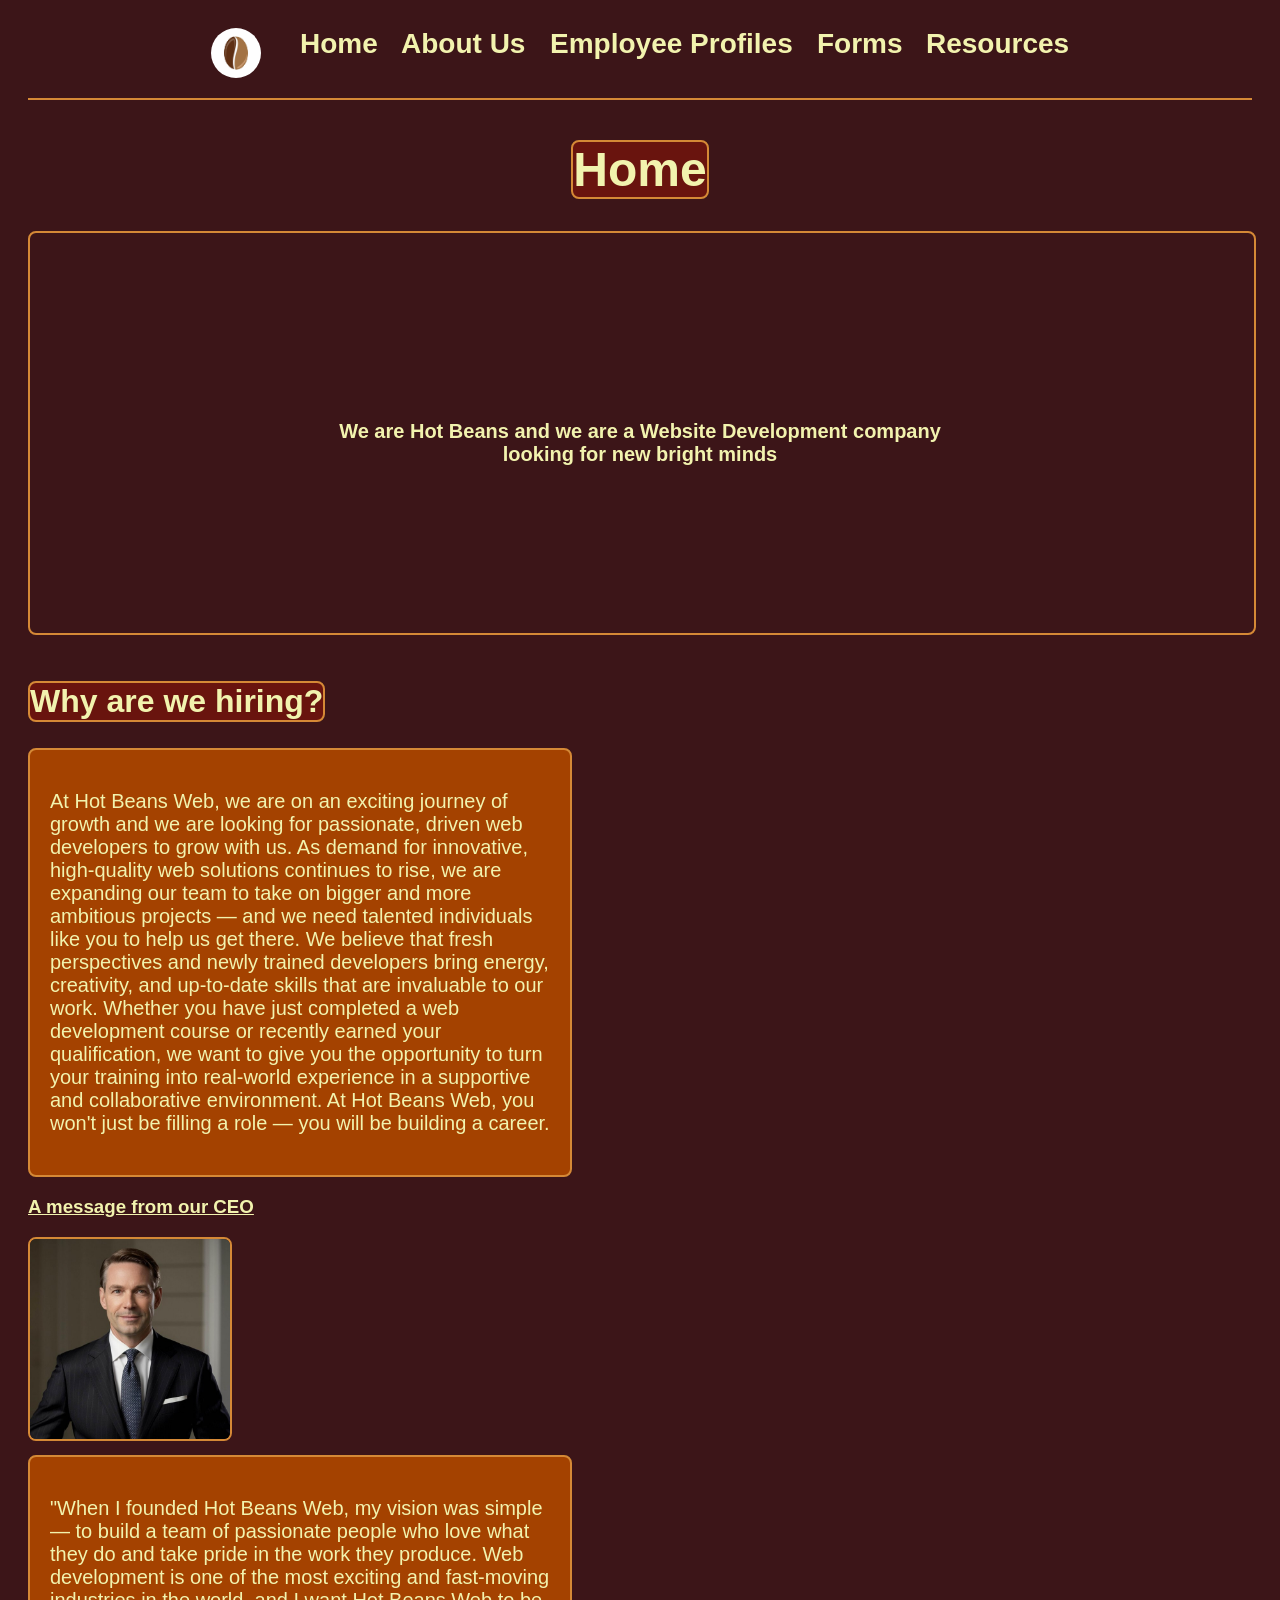
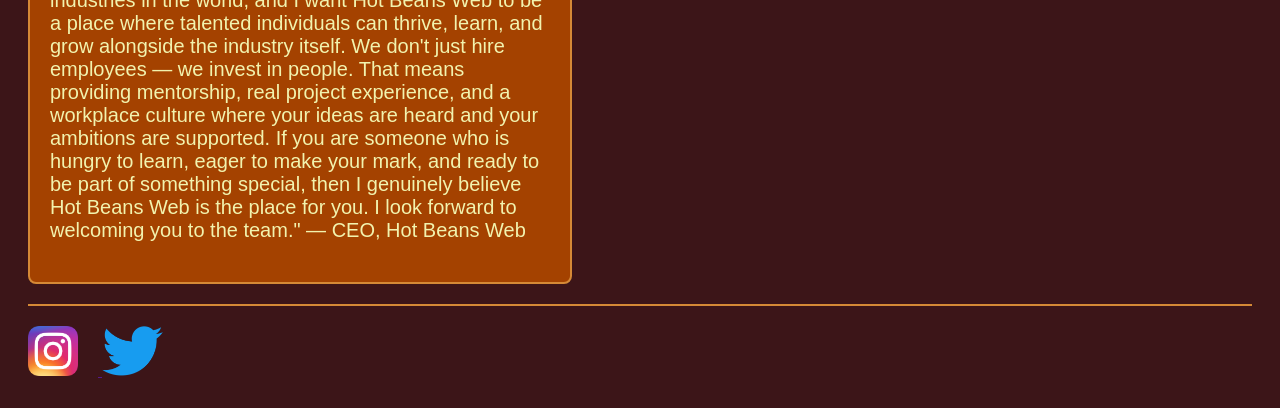
==== index.html @ 460277d1 "Initial commit and finished prodduct" ====
<!DOCTYPE html>
<html lang="en">
<head>
    <link rel="stylesheet" href="style.css">
    <meta charset="UTF-8">
    <title>Hot beans website</title>
</head>

<body>
    <nav>
        <img src="coffee.jpg" class="nav-logo" alt="Picture of company logo">
        <a href="index.html" class="nav-button">Home</a>
        <a href="about.html" class="nav-button">About Us</a>
        <a href="profiles.html" class="nav-button">Employee Profiles</a>
        <a href="forms.html" class="nav-button">Forms</a>
        <a href="resources.html" class="nav-button">Resources</a>
    </nav>

    <hr>

    <div class="card-header">
        <h1>Home</h1>
    </div>

    <section class="hero">
    
    <div class="video-container">
        <video autoplay loop muted playinline class="hero-video">
        <source src="assets/beans.mp4" type="video/mp4">
        </video>

        <div class="hero-content">
            <p>We are Hot Beans and we are a Website Development company looking for new bright minds</p>
        </div>
    </div>
    </section>
    
    <div class="card-h2header">
        <h2>Why are we hiring?</h2>
        </div>

    <div class="card-intro">
        <p>At Hot Beans Web, we are on an exciting journey of growth and we are looking for passionate, driven web developers 
            to grow with us. As demand for innovative, high-quality web solutions continues to rise, we are expanding our team 
            to take on bigger and more ambitious projects — and we need talented individuals like you to help us get there. We 
            believe that fresh perspectives and newly trained developers bring energy, creativity, and up-to-date skills that are 
            invaluable to our work. Whether you have just completed a web development course or recently earned your qualification, 
            we want to give you the opportunity to turn your training into real-world experience in a supportive and collaborative environment. 
            At Hot Beans Web, you won't just be filling a role — you will be building a career.</p>
    </div>

    <div class="card-image">
        <h3 class="CEO-h3">A message from our CEO</h3>
        <img src="assets/ceo.jpg" alt="image of company logo" class="image-CEO">
    </div>

        <div class="card-intro">
        <p>"When I founded Hot Beans Web, my vision was simple — to build a team of passionate people who love what they do and 
            take pride in the work they produce. Web development is one of the most exciting and fast-moving industries in the world, 
            and I want Hot Beans Web to be a place where talented individuals can thrive, learn, and grow alongside the industry itself.
             We don't just hire employees — we invest in people. That means providing mentorship, real project experience, and a workplace 
             culture where your ideas are heard and your ambitions are supported. If you are someone who is hungry to learn, eager to make 
             your mark, and ready to be part of something special, then I genuinely believe Hot Beans Web is the place for you. I look forward 
             to welcoming you to the team."
             — CEO, Hot Beans Web</p>
    </div>

    <script src="index.js"></script>
    <hr>
    
    <footer>
    <a href="" target="_blank">
        <img src="assets/instagram.png" alt="instagram" class="logo-social">
    </a>

    <a href="" target="_blank">
        <img src="assets/twitter.png" alt="twitter" class="logo-social">
    </a>

    
    </footer>
</body>

</html>
---- style.css ----
body{
    background-color: var(--bg);
    padding: 20px;
}

:root{
    --bg: #3C1518;
    --secondarybg: #69140E;
    --card-bg: #A44200;
    --text: #F2F3AE;
    --accent: #D58936;
}

.card-header{
    display: flex;
    justify-content: center;
    transition: 0.6s;
}

h1{
    background-color: var(--secondarybg);
    border-radius: 8px;
    width: fit-content;
    color: var(--text);
    font-size: 48px;
    border: var(--accent) solid 2px;
    font-family: sans-serif;
}

.video-container{
    position: relative;
}

video{
    width: 100%;
    max-width: 100%;
    height: 400px;
    object-fit: cover;
    border-radius: 8px;
    margin-bottom: 15px;
    border: var(--accent) solid 2px;
}

.hero-content {
    position: absolute;
    top: 50%;
    left: 50%;
    transform: translate(-50%, -50%);
    z-index: 2;
    text-align: center;
    color: var(--text);
    font-size: 20px;
    font-family: sans-serif;
    font-weight: bold;
}

.hero-content p{
    color: var(--text);
}

h2{
    background-color: var(--secondarybg);
    border-radius: 8px;
    width: fit-content;
    color: var(--text);
    font-size: 32px;
    font-family: sans-serif;
    border: var(--accent) solid 2px;
}

nav{
    color: var(--text);
    justify-content: center;
    display: flex;
    gap: 24px;
}

nav a{
    color: var(--text);
    text-decoration: none;
    font-weight: bold;
    font-size: 28px;
    font-family: sans-serif;
}

.nav-logo {
    width: 50px;
    height: 50px;
    border-radius: 50%;
    object-fit: cover;
    margin-right: 15px;
}

.nav-button{
    will-change: transform;
    transition: transform ease 0.6s;
}

.nav-button:hover{
    transform: scale(1.03);
    text-shadow: 0 0 20px var(--accent);
}

.card-h2header{
    display: flex;
    justify-self: center;
    gap: 3px;
}



.card-paragraph{
    background-color: var(--card-bg);
    height: 500px;
    width: 500px;
    display: flex;
    border-radius: 8px;
    border: var(--accent) solid 2px;
    transition: 0.6s;
}

.card-paragraph:hover{
    transform: scale(1.03);
}

.card-intro{
    background-color: var(--card-bg);
    width: 500px;
    display: flex;
    border-radius: 8px;
    border: var(--accent) solid 2px;
    will-change: transform;
    transition: transform ease 0.6s;
    justify-self: center;
    color: var(--text);
    font-size: 20px;
    font-family: sans-serif;
    padding: 20px;
}

.card-intro:hover{
    transform: scale(1.03);
    box-shadow: 0 0 20px;
}

.card-image{
    margin-top: 10px;
    margin-bottom: 10px;
    justify-self: center;
    justify-content: center;
    color: var(--text);
}

.CEO-h3{
    text-decoration: underline;
    font-family: sans-serif;
}

.image-CEO{
    height: 200px;
    border-radius: 8px;
    justify-content: center;
    transition: 0.6s;
    width: 200px;
    border: solid 2px var(--accent);
    object-fit: cover;
    aspect-ratio: 1 / 1;
}

.image-paragraph:hover{
    transform: scale(1.03);
}

footer{
    margin-top: 20px;
}

hr {
    margin-top: 20px;
    border: 1px solid var(--accent);
}

.logo-social{
    height: 50px;
    margin-right: 20px;
}

.logo-social:hover{
    transform: scale(1.1);
    transition: ease 0.6s;
}


/* Employee profiles */

.employee-container {
    display: grid;
    grid-template-columns: 1fr 1fr;
    grid-template-rows: auto auto auto;
    gap: 20px;
    width: fit-content;
    margin: 0 auto;
}

.profile{
    background-color: var(--card-bg);
    padding: 20px;
    border-radius: 8px;
    width: 240px;
    height: 160px;
    transition: opacity 0.6s ease, transform 0.6s ease;
    display: flex;
    justify-content: center;
    color: var(--text);
    position: relative;
}

.profile:hover{
    box-shadow: 0 0 20px;
    transform: scale(1.03);
}

.profile-center{
    grid-column: 1 / 3;
    margin: 0 auto; 
    background-color: var(--card-bg);
    padding: 20px;
    border-radius: 8px;
    width: 240px;
    height: 160px;
    transition: opacity 0.6s ease, transform 0.6s ease;
    display: flex;
    justify-content: center;
    color: var(--text);
    position: relative;
}

.profile-center:hover{
    box-shadow: 0 0 20px;
    transform: scale(1.03);
}

.profile-image{
    border-radius: 8px;
    object-fit: cover;
    width: 100%;
    height: 100%;
}

.profile-header{
    position: absolute;
    color: var(--text);
    font-weight: 1000;
    bottom: 0;
    left: 0;
    width: 100%;
    padding: 8px;
    background: linear-gradient(transparent, var(--bg));
}

.form-card{
    background-color: var(--card-bg);
    height: 800px;
    width: 100%;
    display: flex;
    border-radius: 8px;
    justify-content: center;
    align-items: center;
}

label{
    font-family: sans-serif;
}

form{
    display: flex;
    flex-direction: column;
    padding-bottom: 15px;
    gap: 15px;
    color: var(--text);
    width: 100%;
    align-items: center;
}

textarea{
    display: flex;
    height: 300px;
    background-color: var(--accent);
    border-radius: 8px;
    width: 80%;
    box-sizing: border-box;
}

input{
    background-color: var(--accent);
    border-radius: 8px;
    height: 50px;
    font-family: sans-serif;
    width: 80%;
    box-sizing: border-box;
}

select{
    background-color: var(--accent);
    color: #c4b89a;
    border-radius: 8px;
    height: 50px;
    width: 80%;
    box-sizing: border-box;
}

.apply{
  background-color: var(--secondarybg);  
  color: #c4b89a;
  border-radius: 8px;
  height: 50px;
  width: 80%;
  box-sizing: border-box;
}

.apply:hover{
    box-shadow: 0 0 20px;
}

/* Slide Panel */

.panel-img {
    width: 100%;
    max-height: 300px;
    object-fit: cover;
    border-radius: 8px;
    margin-bottom: 20px;
}

.panel-content h2 {
    font-family: Cinzel;
    color: var(--accent3);
    margin-bottom: 10px;
    font-size: 2rem;
}

.panel-content h3 {
    font-family: Cinzel;
    color: var(--accent);
    margin-top: 20px;
    margin-bottom: 8px;
    font-size: 1.2rem;
    border-bottom: 1px solid var(--accent);
    padding-bottom: 5px;
}

.panel-content .panel-image {
    width: 100%;
    max-width: 220px;
    aspect-ratio: 1 / 1;
    object-fit: cover;
    border-radius: 18px;
    display: block;
    margin-bottom: 20px;
    box-shadow: 0 12px 30px rgba(0, 0, 0, 0.22);
}

.panel-content p {
    color: var(--text);
    font-size: 0.95rem;
    line-height: 1.6;
    word-wrap: break-word;
    overflow-wrap: break-word;
}

.overlay {
    display: none;
    position: fixed;
    inset: 0;
    background: rgba(0, 0, 0, 0.6);
    z-index: 200;
}

.overlay.active {
    display: block;
}

.slide-panel {
    position: fixed;
    bottom: 0;
    left: 0;
    width: 100%;
    height: 70%;
    background-color: var(--card-bg);
    border-radius: 20px 20px 0 0;
    padding: 40px;
    z-index: 300;
    transform: translateY(100%);
    transition: transform 0.4s ease;
    overflow-y: auto;
}

.slide-panel.active {
    transform: translateY(0);
}

.panel-close {
    position: absolute;
    top: 15px;
    right: 20px;
    background: none;
    border: none;
    font-size: 1.5rem;
    cursor: pointer;
    color: var(--text);
}

.resources-card{
    background-color: var(--card-bg);
    padding: 20px;
    border-radius: 8px;
    width: auto;
    height: 300px;
    transition: 0.6s ease;
    display: flex;
    justify-content: left;
    color: var(--text);
    text-decoration: underline;
}

.resources-card a{
    color: var(--text);
    text-decoration: none;
    font-size: 24px;
    font-family: sans-serif;
}

.link-resource{
    margin-bottom: 10px;
    display: flex;
}

.link-resource:hover{
    text-shadow: 0 0 20px var(--accent);
    transform: scale(1.03);
    transition: ease 0.6s;
}
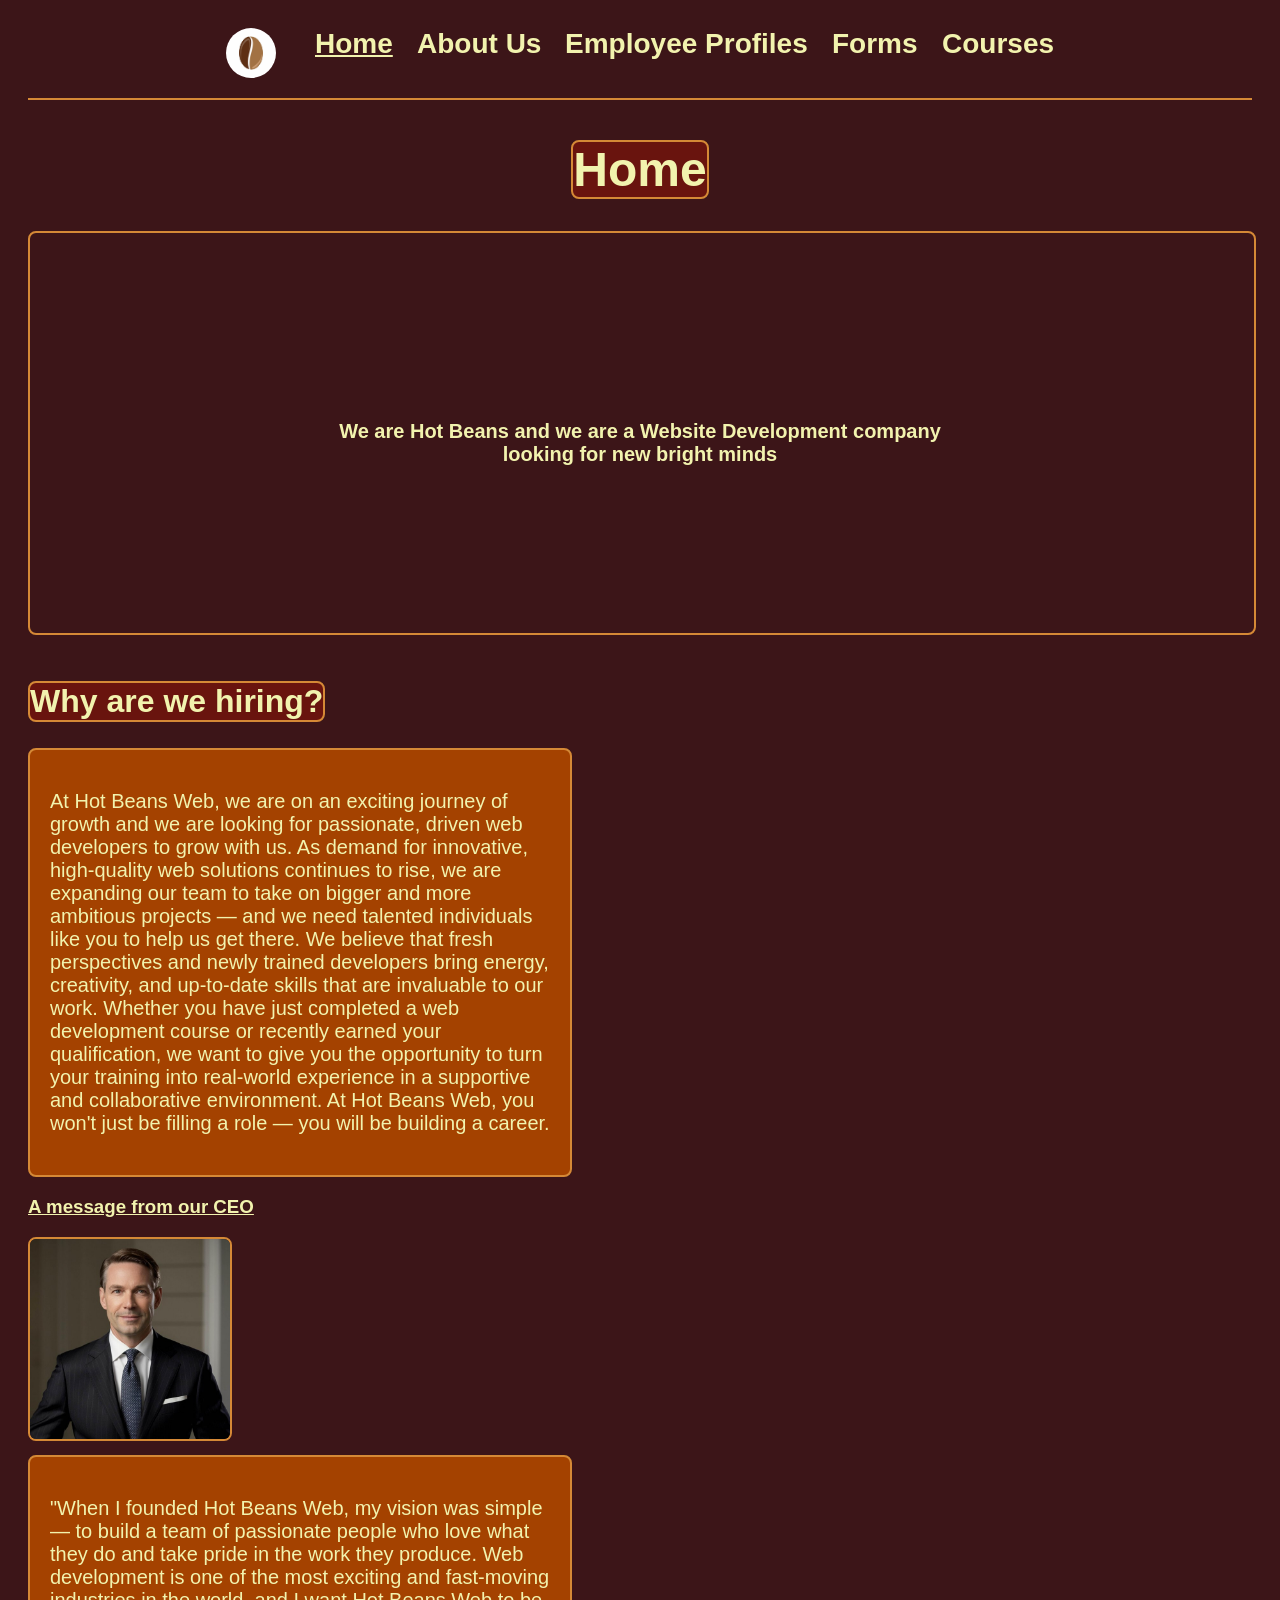
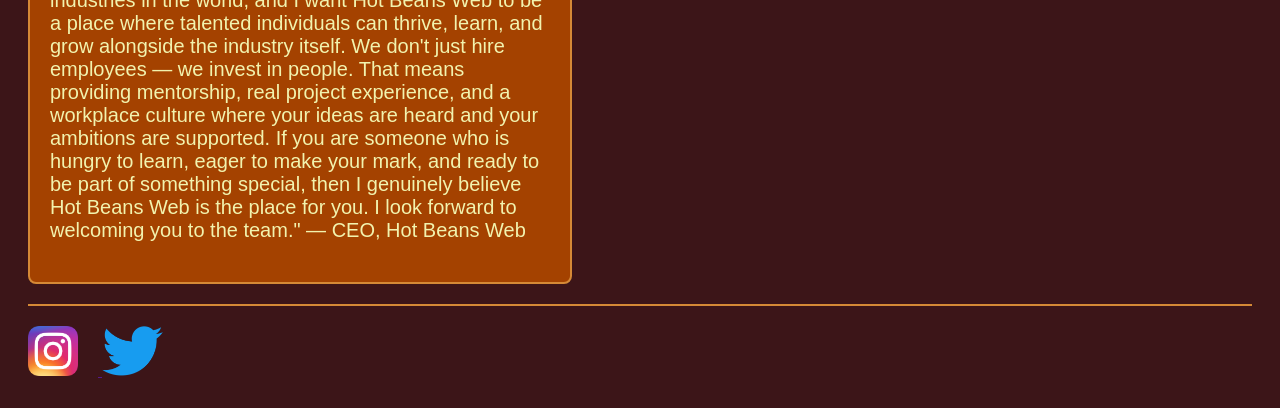
==== commit d2bffc38: "Made changes to style.css. I changed the fonts in the overlay panel on each of the cards on profiles" ====
--- a/index.html
+++ b/index.html
@@ -9,11 +9,11 @@
 <body>
     <nav>
         <img src="coffee.jpg" class="nav-logo" alt="Picture of company logo">
-        <a href="index.html" class="nav-button">Home</a>
+        <a href="index.html" class="nav-button-active">Home</a>
         <a href="about.html" class="nav-button">About Us</a>
         <a href="profiles.html" class="nav-button">Employee Profiles</a>
         <a href="forms.html" class="nav-button">Forms</a>
-        <a href="resources.html" class="nav-button">Resources</a>
+        <a href="resources.html" class="nav-button">Courses</a>
     </nav>
 
     <hr>
--- a/style.css
+++ b/style.css
@@ -2,6 +2,11 @@
     background-color: var(--bg);
     padding: 20px;
 }
+
+@media (max-width: 768px) {
+nav{
+    display: none !important;
+}}
 
 :root{
     --bg: #3C1518;
@@ -96,7 +101,18 @@
     transition: transform ease 0.6s;
 }
 
+.nav-button-active{
+    text-decoration: underline;
+    will-change: transform;
+    transition: transform ease 0.6s;
+}
+
 .nav-button:hover{
+    transform: scale(1.03);
+    text-shadow: 0 0 20px var(--accent);
+}
+
+.nav-button-active:hover{
     transform: scale(1.03);
     text-shadow: 0 0 20px var(--accent);
 }
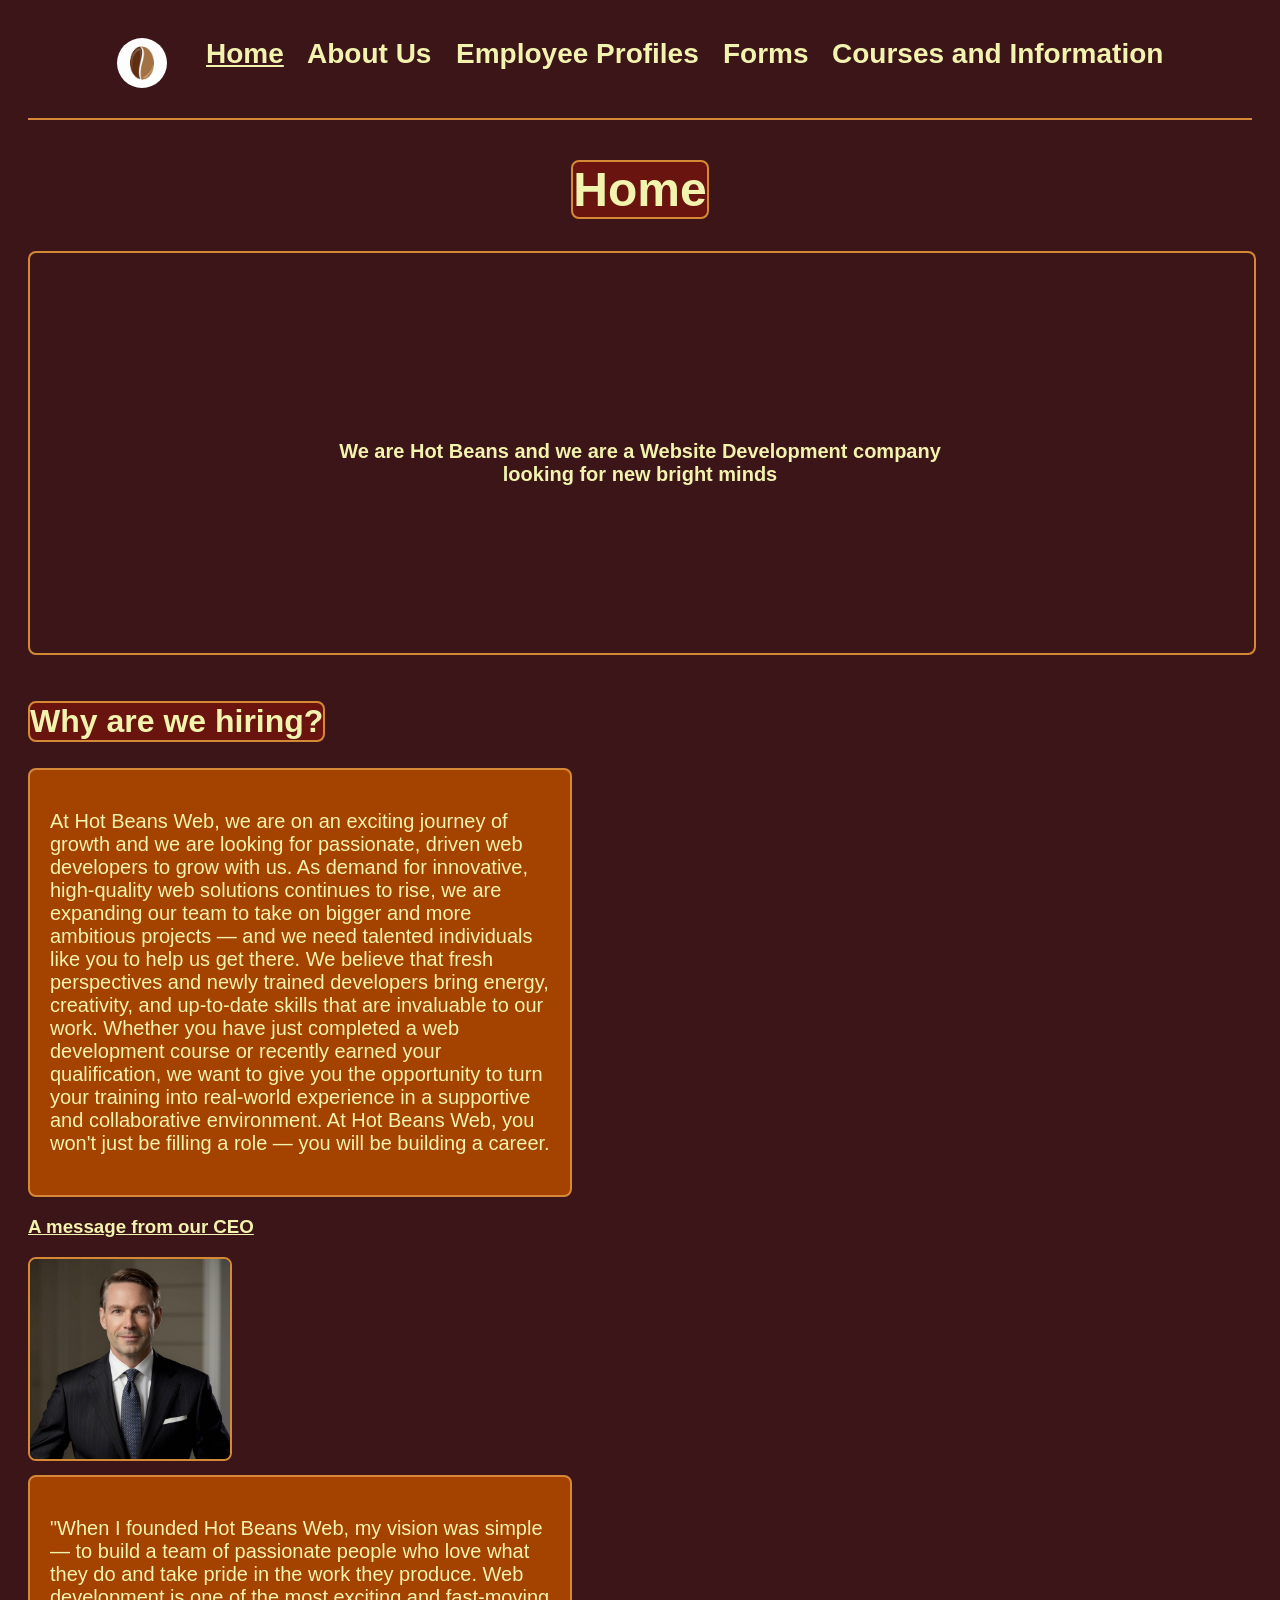
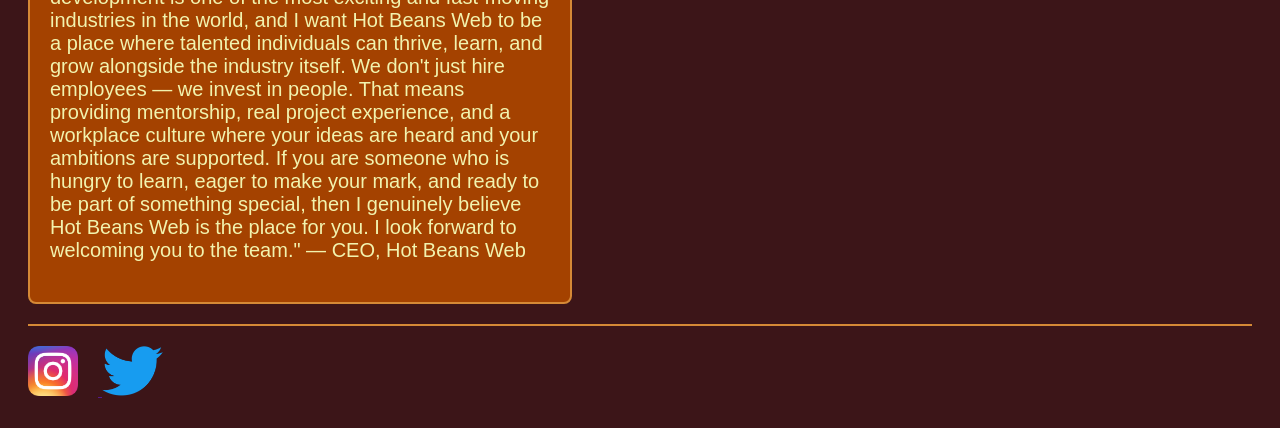
==== commit 07acfe29: "Made changes to all pages. Changes Courses page name to courses and information as it has qualificat" ====
--- a/index.html
+++ b/index.html
@@ -13,7 +13,7 @@
         <a href="about.html" class="nav-button">About Us</a>
         <a href="profiles.html" class="nav-button">Employee Profiles</a>
         <a href="forms.html" class="nav-button">Forms</a>
-        <a href="resources.html" class="nav-button">Courses</a>
+        <a href="resources.html" class="nav-button">Courses and Information</a>
     </nav>
 
     <hr>
@@ -25,7 +25,7 @@
     <section class="hero">
     
     <div class="video-container">
-        <video autoplay loop muted playinline class="hero-video">
+        <video autoplay loop muted playinline class="hero-video" preload="metadata">
         <source src="assets/beans.mp4" type="video/mp4">
         </video>
 
@@ -51,7 +51,7 @@
 
     <div class="card-image">
         <h3 class="CEO-h3">A message from our CEO</h3>
-        <img src="assets/ceo.jpg" alt="image of company logo" class="image-CEO">
+        <img src="assets/ceo.jpg" alt="image of company logo" class="image-CEO" loading="lazy">
     </div>
 
         <div class="card-intro">
@@ -70,11 +70,11 @@
     
     <footer>
     <a href="" target="_blank">
-        <img src="assets/instagram.png" alt="instagram" class="logo-social">
+        <img src="assets/instagram.png" alt="instagram" class="logo-social" loading="lazy">
     </a>
 
     <a href="" target="_blank">
-        <img src="assets/twitter.png" alt="twitter" class="logo-social">
+        <img src="assets/twitter.png" alt="twitter" class="logo-social" loading="lazy">
     </a>
 
     
--- a/style.css
+++ b/style.css
@@ -19,7 +19,6 @@
 .card-header{
     display: flex;
     justify-content: center;
-    transition: 0.6s;
 }
 
 h1{
@@ -34,6 +33,7 @@
 
 .video-container{
     position: relative;
+    background-color: var(--bg);
 }
 
 video{
@@ -78,6 +78,10 @@
     justify-content: center;
     display: flex;
     gap: 24px;
+    background-color: var(--bg);
+    padding: 10px;
+    border-radius: 8px;
+    margin-bottom: 10px;
 }
 
 nav a{
@@ -123,8 +127,6 @@
     gap: 3px;
 }
 
-
-
 .card-paragraph{
     background-color: var(--card-bg);
     height: 500px;
@@ -205,7 +207,6 @@
     transform: scale(1.1);
     transition: ease 0.6s;
 }
-
 
 /* Employee profiles */
 
@@ -229,6 +230,7 @@
     justify-content: center;
     color: var(--text);
     position: relative;
+    cursor: pointer;
 }
 
 .profile:hover{
@@ -249,6 +251,7 @@
     justify-content: center;
     color: var(--text);
     position: relative;
+    cursor: pointer;
 }
 
 .profile-center:hover{
@@ -349,14 +352,14 @@
 }
 
 .panel-content h2 {
-    font-family: Cinzel;
+    font-family: sans-serif;
     color: var(--accent3);
     margin-bottom: 10px;
     font-size: 2rem;
 }
 
 .panel-content h3 {
-    font-family: Cinzel;
+    font-family: sans-serif;
     color: var(--accent);
     margin-top: 20px;
     margin-bottom: 8px;
@@ -382,6 +385,7 @@
     line-height: 1.6;
     word-wrap: break-word;
     overflow-wrap: break-word;
+    font-family: sans-serif;
 }
 
 .overlay {
@@ -455,4 +459,18 @@
     text-shadow: 0 0 20px var(--accent);
     transform: scale(1.03);
     transition: ease 0.6s;
+}
+
+.card-qualifications{
+    margin-top: 5px;
+    background-color: var(--card-bg);
+    padding: 20px;
+    border-radius: 8px;
+    width: auto;
+    height: auto;
+    transition: 0.6s ease;
+    justify-content: left;
+    color: var(--text);
+    font-size: 20px;
+    font-family: sans-serif;
 }
